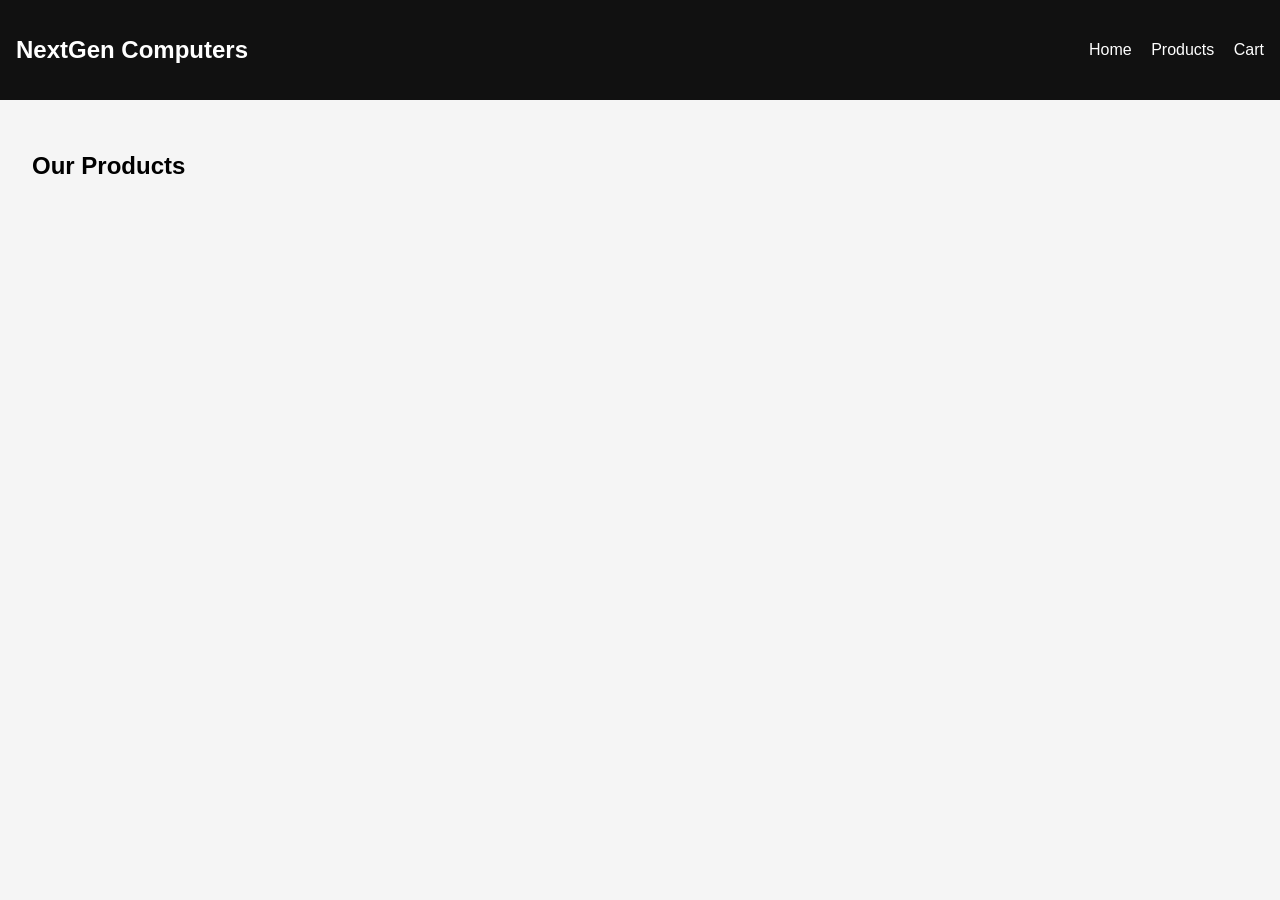
==== cart.html @ 2eda0f43 "added the sites for the nav buttons" ====
<!doctype html>
<html lang="en">
  <head>
    <meta charset="UTF-8" />
    <meta name="viewport" content="width=device-width, initial-scale=1.0" />
    <link rel="stylesheet" href="css/style.css" />
    <title>Products - NextGen Computers</title>
  </head>
  <body>
    <nav>
      <h1>NextGen Computers</h1>
      <div>
        <a href="index.html">Home</a>
        <a href="products.html">Products</a>
        <a href="cart.html">Cart</a>
      </div>
    </nav>

    <main>
      <h2>Our Products</h2>
      <div id="product-list" class="product-container"></div>
    </main>

    <script src="js/products.js"></script>
    <script src="js/cart.js"></script>
    <script src="js/main.js"></script>
  </body>
</html>
---- css/style.css ----
body {
  font-family: Arial, sans-serif;
  margin: 0;
  background-color: #f5f5f5;
}

nav {
  background-color: #111;
  color: white;
  padding: 1rem;
  display: flex;
  justify-content: space-between;
  align-items: center;
}

nav a {
  color: white;
  margin-left: 15px;
  text-decoration: none;
}

main {
  padding: 2rem;
}

.center {
  text-align: center;
  margin-top: 60px;
}

.button {
  display: inline-block;
  padding: 10px 20px;
  background-color: #0066ff;
  color: white;
  border-radius: 5px;
  text-decoration: none;
}
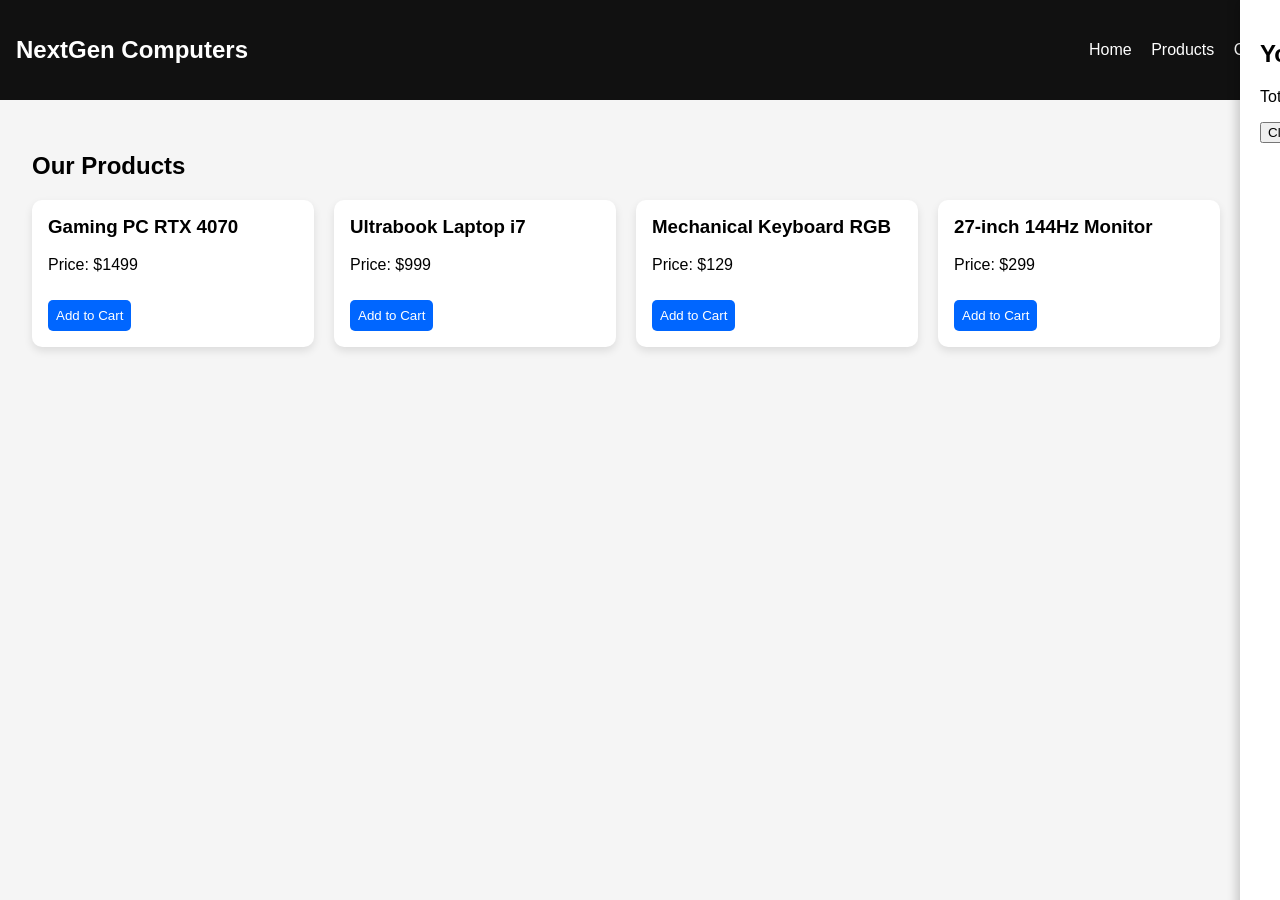
==== commit 56e3fe78: "uppdated the cart with a counter and i got it to open upp on the side and show the items" ====
--- a/cart.html
+++ b/cart.html
@@ -21,6 +21,15 @@
       <div id="product-list" class="product-container"></div>
     </main>
 
+    <div id="cart-sidebar" class="cart-sidebar">
+      <h2>Your Cart</h2>
+
+      <div id="cart-items"></div>
+
+      <p id="total-price"></p>
+
+      <button onclick="closeCart()">Close</button>
+    </div>
     <script src="js/products.js"></script>
     <script src="js/cart.js"></script>
     <script src="js/main.js"></script>
--- a/css/style.css
+++ b/css/style.css
@@ -36,3 +36,54 @@
   border-radius: 5px;
   text-decoration: none;
 }
+.product-container {
+  display: flex;
+  flex-wrap: wrap;
+  gap: 20px;
+}
+
+.product-card {
+  background: white;
+  padding: 1rem;
+  border-radius: 10px;
+  width: 250px;
+  box-shadow: 0 4px 8px rgba(0, 0, 0, 0.1);
+}
+
+.product-card h3 {
+  margin-top: 0;
+}
+
+.product-card button {
+  margin-top: 10px;
+  padding: 8px;
+  background-color: #0066ff;
+  color: white;
+  border: none;
+  border-radius: 5px;
+  cursor: pointer;
+}
+.cart-button {
+  background: #0066ff;
+  color: white;
+  border: none;
+  padding: 8px 12px;
+  border-radius: 5px;
+  cursor: pointer;
+}
+
+.cart-sidebar {
+  position: fixed;
+  right: -350px;
+  top: 0;
+  width: 350px;
+  height: 100%;
+  background: white;
+  padding: 20px;
+  box-shadow: -3px 0 10px rgba(0, 0, 0, 0.2);
+  transition: right 0.3s;
+}
+
+.cart-sidebar.active {
+  right: 0;
+}
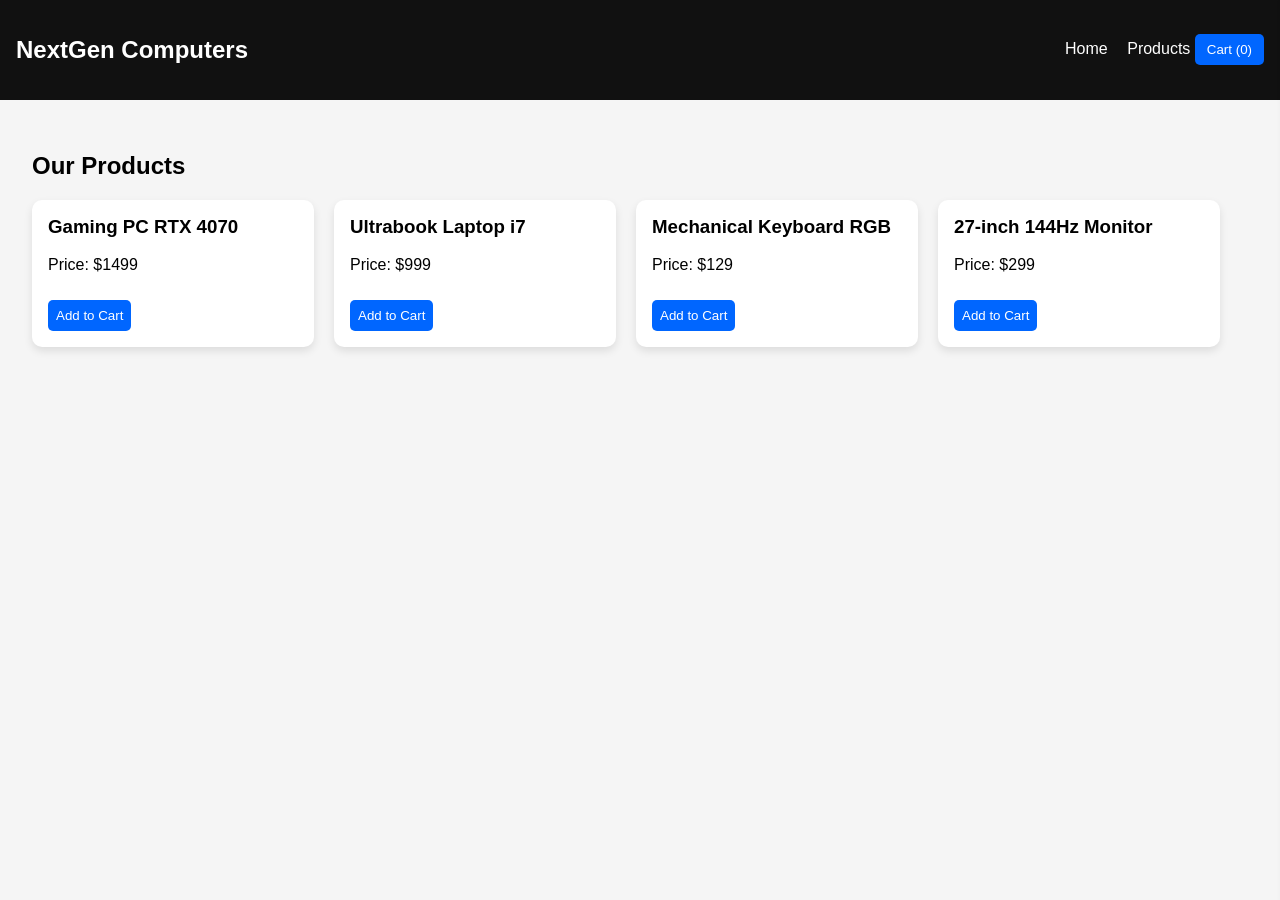
==== commit fcd6dede: "fixed the cart button on the home padge and moved it inwards so its not always visible" ====
--- a/cart.html
+++ b/cart.html
@@ -12,7 +12,10 @@
       <div>
         <a href="index.html">Home</a>
         <a href="products.html">Products</a>
-        <a href="cart.html">Cart</a>
+
+        <button class="cart-button" onclick="openCart()">
+          Cart (<span id="cart-count">0</span>)
+        </button>
       </div>
     </nav>
 
@@ -30,6 +33,7 @@
 
       <button onclick="closeCart()">Close</button>
     </div>
+
     <script src="js/products.js"></script>
     <script src="js/cart.js"></script>
     <script src="js/main.js"></script>
--- a/css/style.css
+++ b/css/style.css
@@ -74,7 +74,7 @@
 
 .cart-sidebar {
   position: fixed;
-  right: -350px;
+  right: -400px;
   top: 0;
   width: 350px;
   height: 100%;
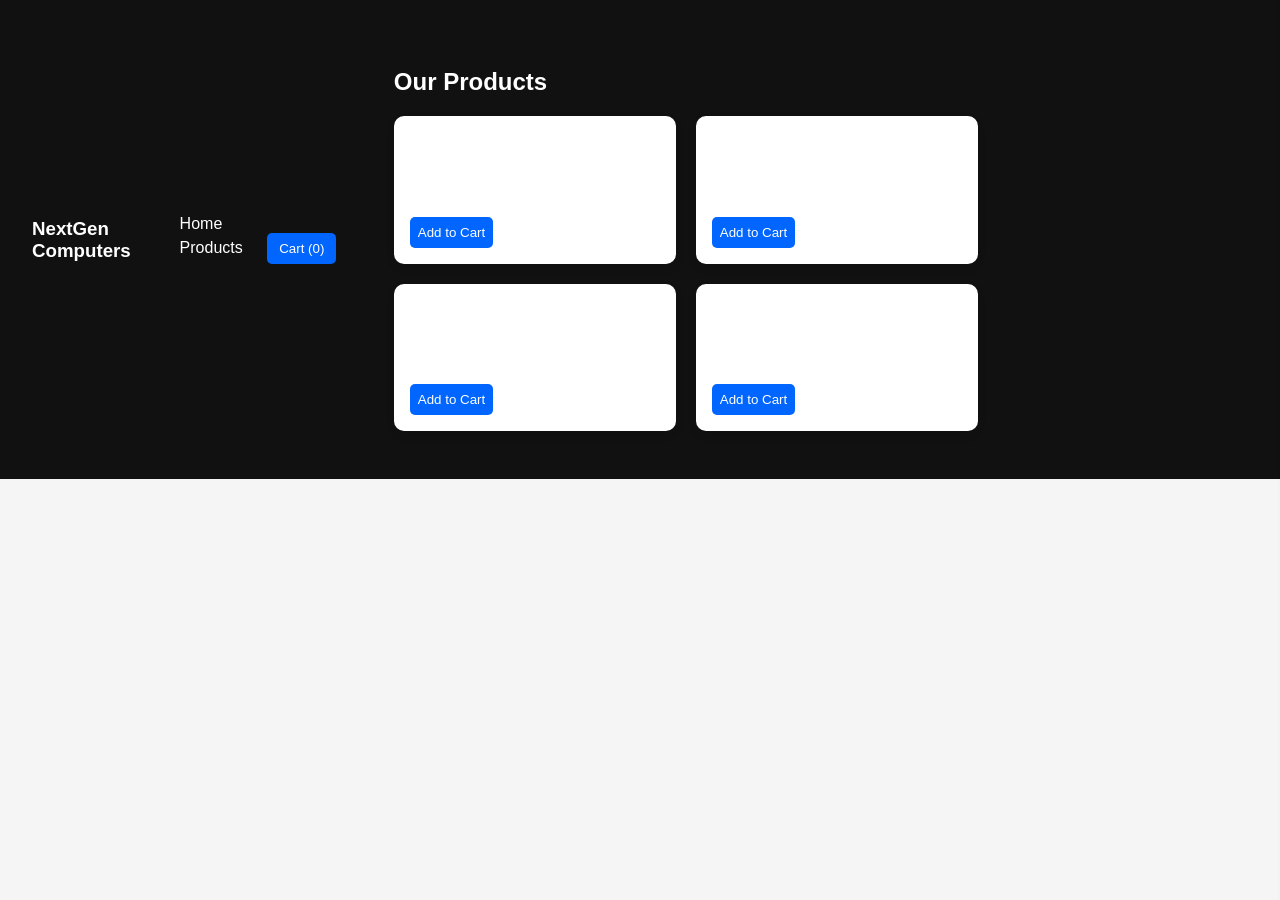
==== commit f3dc3ab4: "added comments to the code and added hover effects" ====
--- a/cart.html
+++ b/cart.html
@@ -7,6 +7,8 @@
     <title>Products - NextGen Computers</title>
   </head>
   <body>
+    <!-- Navigation bar -->
+<nav>
     <nav>
       <h1>NextGen Computers</h1>
       <div>
@@ -24,6 +26,7 @@
       <div id="product-list" class="product-container"></div>
     </main>
 
+    <!-- Cart sidebar -->
     <div id="cart-sidebar" class="cart-sidebar">
       <h2>Your Cart</h2>
 
--- a/css/style.css
+++ b/css/style.css
@@ -1,9 +1,11 @@
+/* Padge layut and background */
 body {
   font-family: Arial, sans-serif;
   margin: 0;
   background-color: #f5f5f5;
 }
 
+/* Navigation bar at the top of the site */
 nav {
   background-color: #111;
   color: white;
@@ -13,21 +15,32 @@
   align-items: center;
 }
 
+/* Links in navigation bar */
 nav a {
   color: white;
-  margin-left: 15px;
+  margin: 20px;
   text-decoration: none;
 }
+/* hover effect For links */
+a:hover {
+  background-color: lightgray;
+  padding: 0.4rem;
+  font-size: 16px;
+  border-radius: 0.3rem;
+}
 
+/* Main page content */
 main {
   padding: 2rem;
 }
 
+/* Centered homepage text */
 .center {
   text-align: center;
   margin-top: 60px;
 }
 
+/* styling for the buttons */
 .button {
   display: inline-block;
   padding: 10px 20px;
@@ -35,13 +48,21 @@
   color: white;
   border-radius: 5px;
   text-decoration: none;
+  transition: all 0.4s;
 }
+/* Hover effect for buttons */
+button:hover {
+  transform: scale(1.1);
+}
+
+/* Product grid layout */
 .product-container {
   display: flex;
   flex-wrap: wrap;
   gap: 20px;
 }
 
+/* Individual product card */
 .product-card {
   background: white;
   padding: 1rem;
@@ -54,6 +75,7 @@
   margin-top: 0;
 }
 
+/* Product card button */
 .product-card button {
   margin-top: 10px;
   padding: 8px;
@@ -63,6 +85,8 @@
   border-radius: 5px;
   cursor: pointer;
 }
+
+/* Cart button in navbar */
 .cart-button {
   background: #0066ff;
   color: white;
@@ -72,6 +96,7 @@
   cursor: pointer;
 }
 
+/* Cart sidebar (hidden by default) */
 .cart-sidebar {
   position: fixed;
   right: -400px;
@@ -84,6 +109,7 @@
   transition: right 0.3s;
 }
 
+/* Cart becomes visible when active */
 .cart-sidebar.active {
   right: 0;
 }
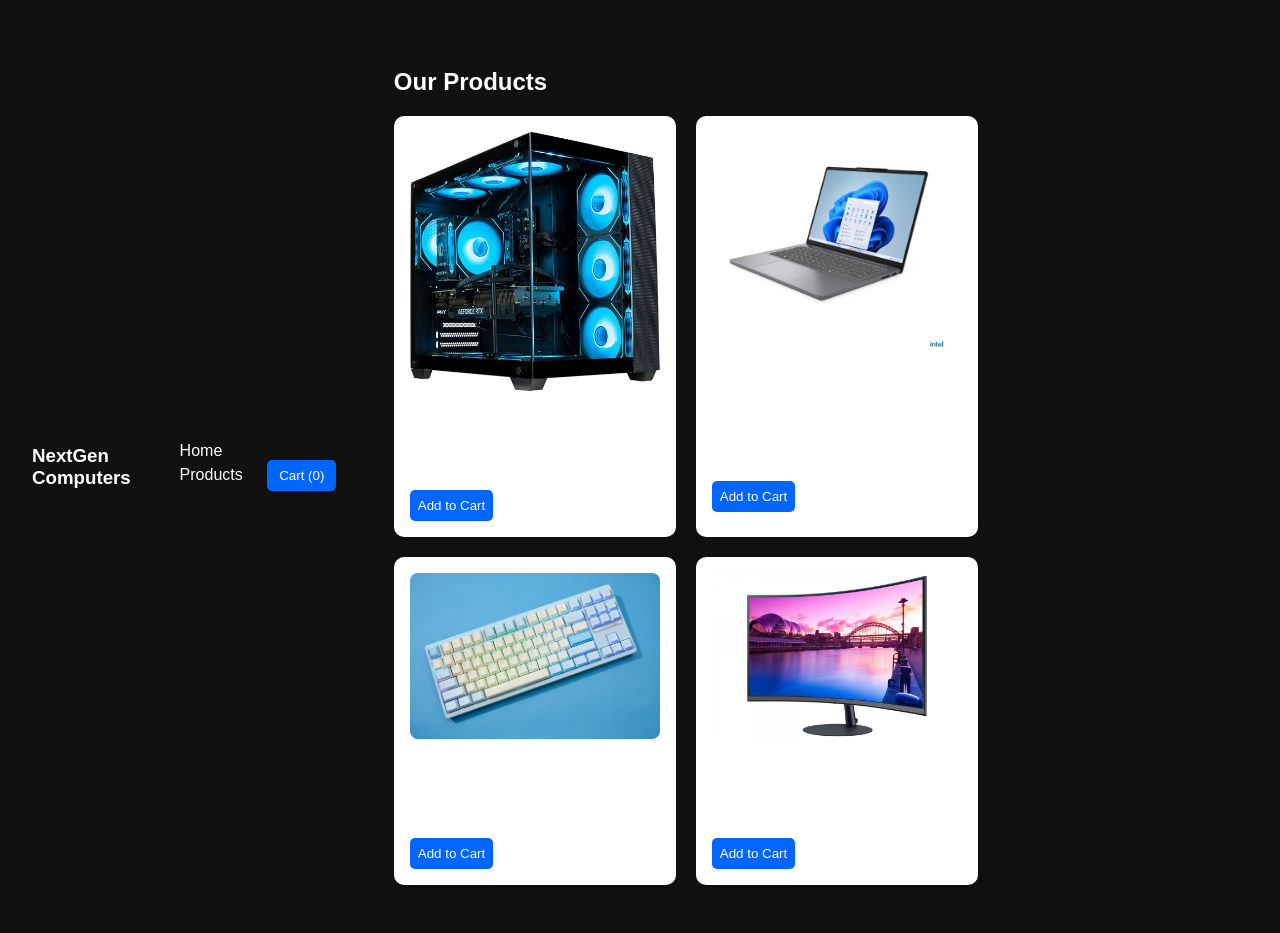
==== commit 9e6a78d4: "Update cart.html" ====
--- a/cart.html
+++ b/cart.html
@@ -1,11 +1,11 @@
 <!doctype html>
 <html lang="en">
-  <head>
+<head>
     <meta charset="UTF-8" />
     <meta name="viewport" content="width=device-width, initial-scale=1.0" />
     <link rel="stylesheet" href="css/style.css" />
     <title>Products - NextGen Computers</title>
-  </head>
+</head>
   <body>
     <!-- Navigation bar -->
 <nav>
--- a/css/style.css
+++ b/css/style.css
@@ -113,3 +113,9 @@
 .cart-sidebar.active {
   right: 0;
 }
+/* Product image */
+.product-card img {
+  width: 100%;
+  border-radius: 8px;
+  margin-bottom: 10px;
+}
